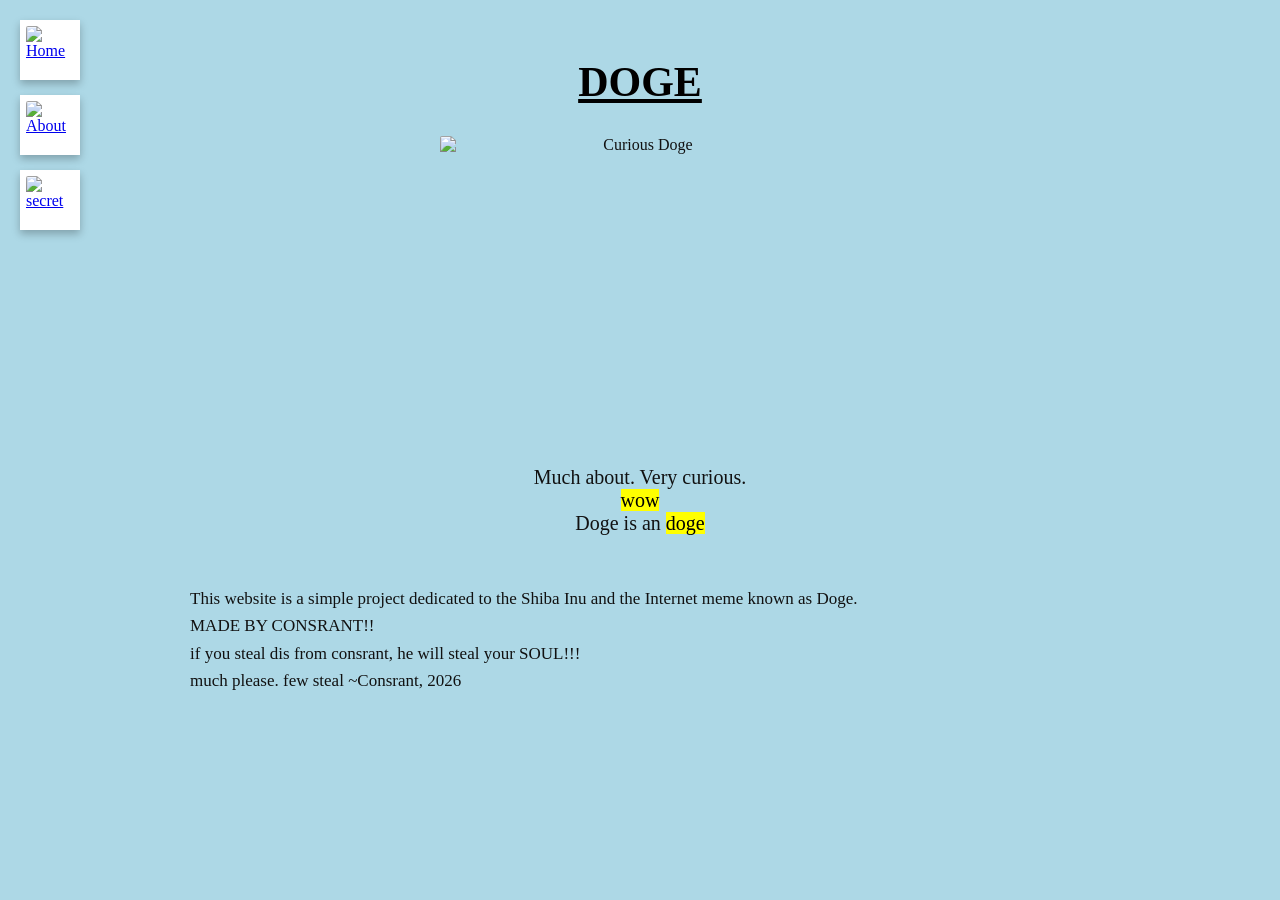
==== about.html @ f09eab5d "Add files via upload" ====
<!DOCTYPE html>
<html lang="en">
<head>
    <meta charset="UTF-8">
    <meta name="viewport" content="width=device-width, initial-scale=1.0">

    <title>About DOGE</title>

    <link rel="stylesheet" href="style.css">
    <link rel="shortcut icon" href="icons/question.jpg" type="image/jpeg">
</head>

<body>

<!-- navigation -->
    <nav class="icon-container">
        <a href="index.html" class="icon-card" aria-label="Home">
            <img src="icons/homedoge.png" alt="Home">
        </a>

        <a href="about.html" class="icon-card" aria-label="About">
            <img src="icons/question.jpg" alt="About">
        </a>

        <a href="secret.html" class="icon-card" aria-label="secret">
            <img src="icons/xdoge.png" alt="secret">
        </a>
    </nav>


    <!-- Main page content -->
    <main class="page-content">

        <a href="https://en.wikipedia.org/wiki/Doge_(meme)" class="doge-title">
            <h1><u>DOGE</u></h1>
        </a>

        <div class="center-doge">
            <img
                src="media/img/curious.jpg"
                alt="Curious Doge"
                width="400"
                height="300"
            >
        </div>

        <section class="intro">
            <p>
                Much about. Very curious. <br>
                <mark>wow</mark> <br>
                Doge is an <mark>doge</mark>
            </p>
        </section>

        <section class="text-section">
            <p>
                This website is a simple project dedicated to the Shiba Inu
                and the Internet meme known as Doge. <br> MADE BY CONSRANT!! <br> if you steal dis from consrant, he will steal your SOUL!!! <br> much please. few steal ~Consrant, 2026
            </p>
        </section>

    </main>

</body>
</html>
---- style.css ----
/* ========================================
   BASIC PAGE STYLING
   ======================================== */

body {
    margin: 0;
    padding: 0;

    font-family: "Comic Sans MS", cursive;
    background-color: lightblue;

    color: #111;
}


/* ========================================
   LEFT NAVIGATION
   ======================================== */

.icon-container {
    position: fixed;

    top: 20px;
    left: 20px;

    display: flex;
    flex-direction: column;

    gap: 15px;

    z-index: 1000;
}


/* Individual navigation button */

.icon-card {
    width: 60px;
    height: 60px;

    display: flex;
    justify-content: center;
    align-items: center;

    background-color: white;

    border-radius: 0;

    overflow: hidden;

    box-shadow: 0 4px 8px rgba(0, 0, 0, 0.25);

    transition:
        transform 0.3s ease,
        box-shadow 0.3s ease;
}


/* Navigation hover effect */

.icon-card:hover {
    transform: translateY(-5px) scale(1.05);

    box-shadow:
        0 8px 16px rgba(0, 0, 0, 0.3);
}


/* Images inside navigation buttons */

.icon-card img {
    width: 80%;
    height: 80%;

    object-fit: cover;

    border-radius: 5%;
}


/* ========================================
   MAIN CONTENT
   ======================================== */

.page-content {
    width: min(900px, calc(100% - 160px));

    margin: 0 auto;

    padding: 30px 0 80px;

    text-align: center;
}


/* ========================================
   DOGE TITLE
   ======================================== */

.doge-title {
    color: black;

    text-decoration: none;
}

.doge-title h1 {
    margin-bottom: 30px;

    font-size: 42px;
}

.doge-title:hover {
    color: #555;
}


/* ========================================
   DOGE IMAGE
   ======================================== */

.center-doge {
    display: flex;

    justify-content: center;
    align-items: center;

    margin-bottom: 30px;
}

.center-doge img {
    max-width: 100%;
    height: auto;

    border-radius: 2px;

    box-shadow:
        10 5px 12px rgba(0, 0, 0, 0.2);
}


/* ========================================
   INTRO TEXT
   ======================================== */

.intro {
    margin: 20px auto 50px;

    font-size: 20px;
}

.intro p {
    margin: 0;
}


/* ========================================
   MAIN TEXT SECTIONS
   ======================================== */

.text-section {
    width: 100%;

    margin: 0 auto 50px;

    text-align: left;

    font-size: 17px;

    line-height: 1.6;
}


/* ========================================
   SECTION HEADINGS
   ======================================== */

.section-heading {
    margin: 50px 0 20px;

    text-align: left;
}

.section-heading h2 {
    margin: 0;

    font-size: 28px;
}


/* ========================================
   MOBILE STYLING
   ======================================== */

@media (max-width: 700px) {

    .icon-container {
        top: 10px;
        left: 10px;

        gap: 10px;
    }

    .icon-card {
        width: 45px;
        height: 45px;
    }

    .page-content {
        width: calc(100% - 90px);

        margin-left: 75px;
        margin-right: 15px;

        padding-top: 20px;
    }

    .doge-title h1 {
        font-size: 32px;
    }

    .center-doge img {
        width: 100%;
        max-width: 400px;
    }

    .text-section {
        font-size: 15px;
    }
	.list-one {
margin-left: 25px;
font-size: 15px;
}
}
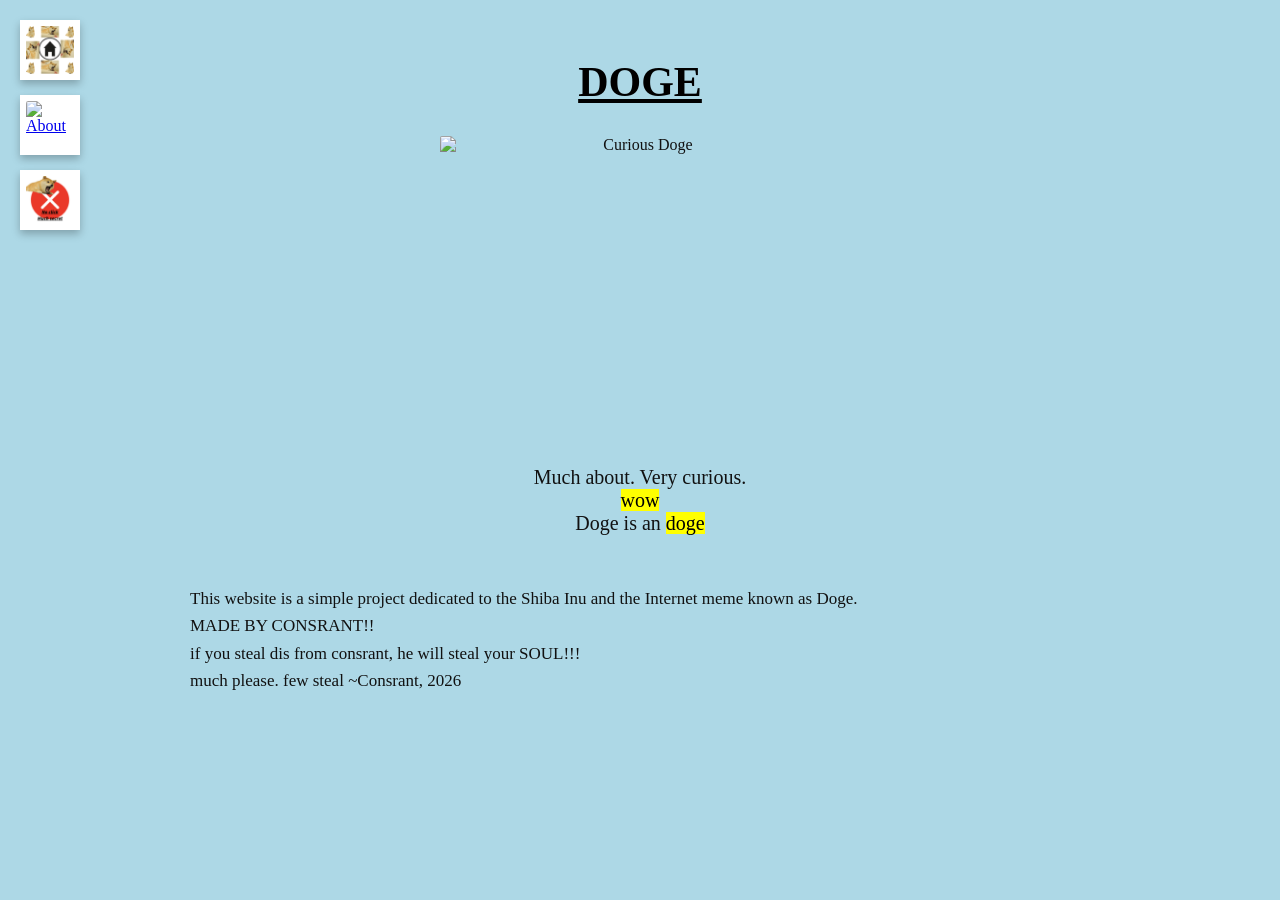
==== commit 94d74b3c: "Update about.html" ====
--- a/about.html
+++ b/about.html
@@ -7,7 +7,7 @@
     <title>About DOGE</title>
 
     <link rel="stylesheet" href="style.css">
-    <link rel="shortcut icon" href="icons/question.jpg" type="image/jpeg">
+    <link rel="shortcut icon" href="icons/question.JPG" type="image/jpeg">
 </head>
 
 <body>
@@ -15,15 +15,15 @@
 <!-- navigation -->
     <nav class="icon-container">
         <a href="index.html" class="icon-card" aria-label="Home">
-            <img src="icons/homedoge.png" alt="Home">
+            <img src="icons/homedoge.PNG" alt="Home">
         </a>
 
         <a href="about.html" class="icon-card" aria-label="About">
-            <img src="icons/question.jpg" alt="About">
+            <img src="icons/question.PNG" alt="About">
         </a>
 
         <a href="secret.html" class="icon-card" aria-label="secret">
-            <img src="icons/xdoge.png" alt="secret">
+            <img src="icons/xdoge.PNG" alt="secret">
         </a>
     </nav>
 
@@ -37,7 +37,7 @@
 
         <div class="center-doge">
             <img
-                src="media/img/curious.jpg"
+                src="media/img/curious.JPG"
                 alt="Curious Doge"
                 width="400"
                 height="300"
@@ -62,4 +62,4 @@
     </main>
 
 </body>
-</html>+</html>
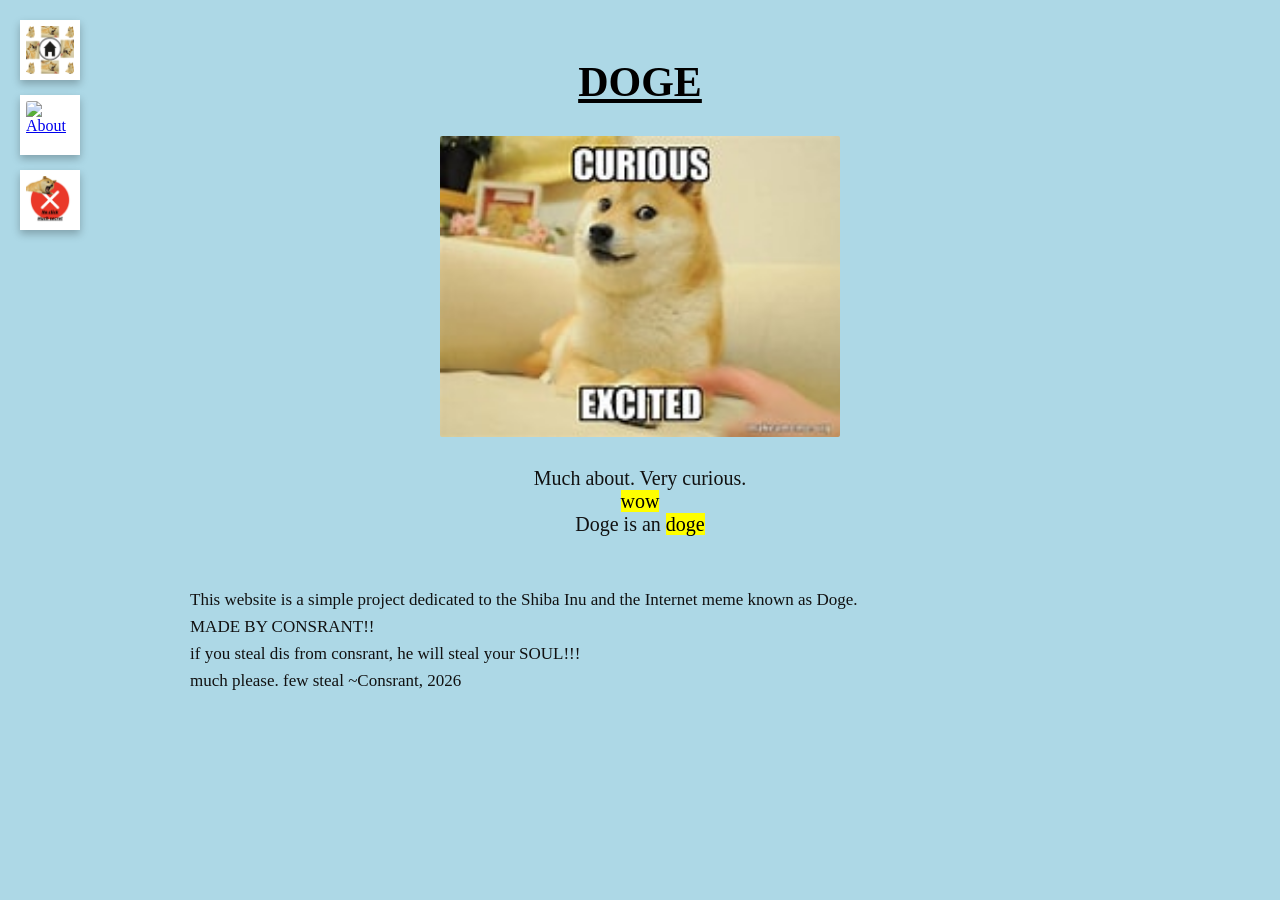
==== commit 0b553b53: "Update about.html" ====
--- a/about.html
+++ b/about.html
@@ -37,7 +37,7 @@
 
         <div class="center-doge">
             <img
-                src="media/img/curious.JPG"
+                src="media/img/curious.JPEG"
                 alt="Curious Doge"
                 width="400"
                 height="300"
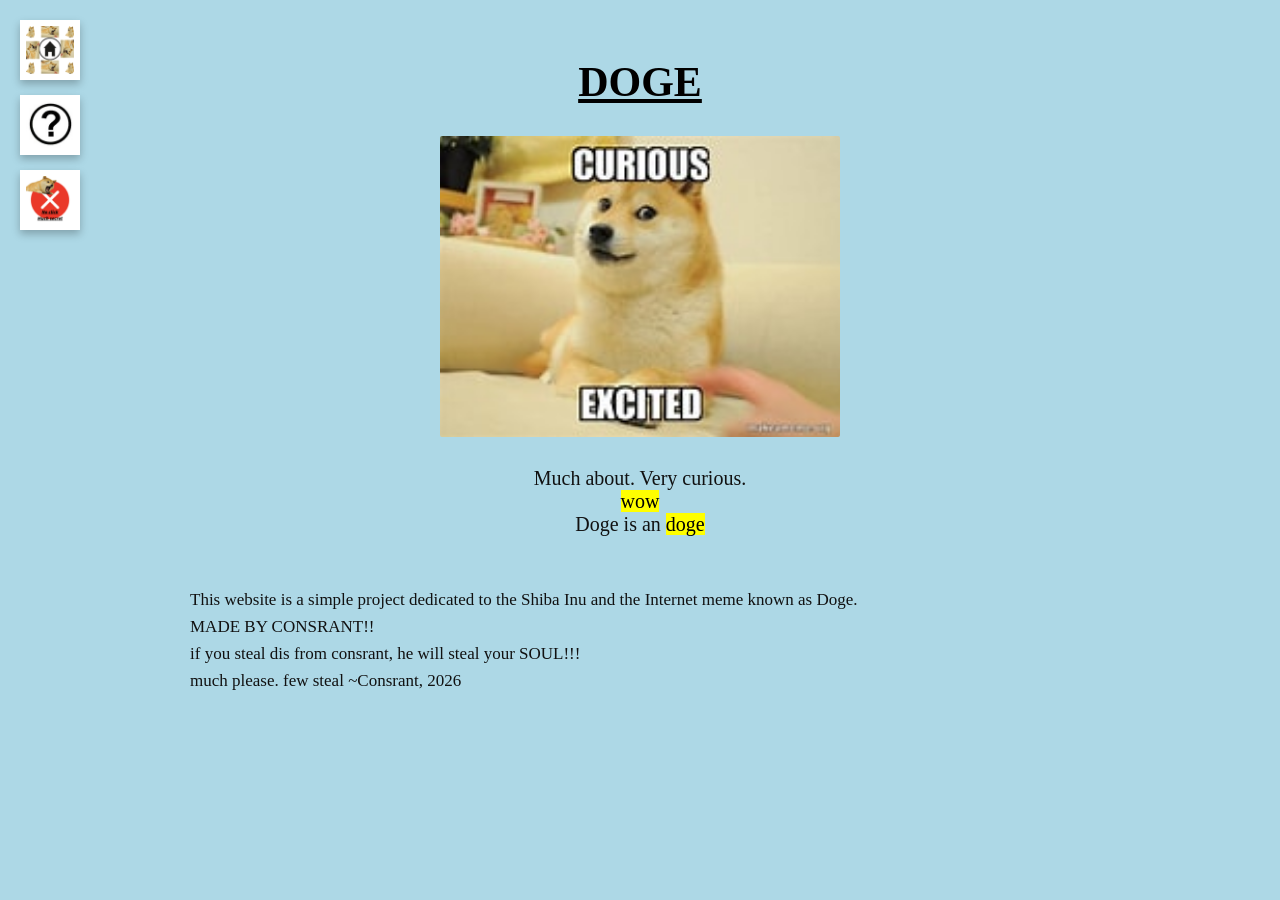
==== commit 951253de: "Fix HTML formatting and update image source" ====
--- a/about.html
+++ b/about.html
@@ -19,7 +19,7 @@
         </a>
 
         <a href="about.html" class="icon-card" aria-label="About">
-            <img src="icons/question.PNG" alt="About">
+            <img src="icons/question.JPEG" alt="About">
         </a>
 
         <a href="secret.html" class="icon-card" aria-label="secret">
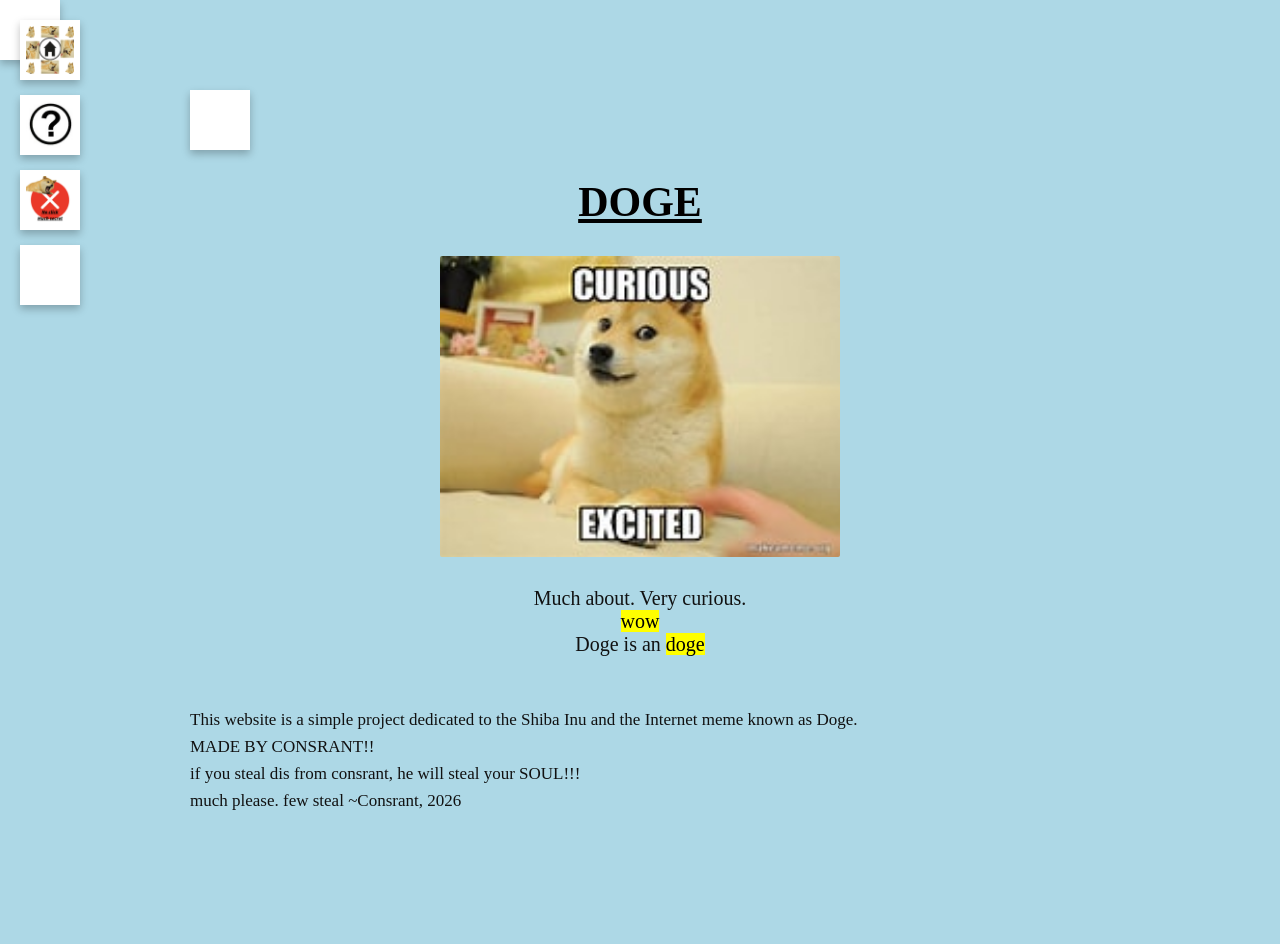
==== commit 78cdf09c: "Update about.html" ====
--- a/about.html
+++ b/about.html
@@ -25,6 +25,10 @@
         <a href="secret.html" class="icon-card" aria-label="secret">
             <img src="icons/xdoge.PNG" alt="secret">
         </a>
+        <a href="socials.html"
+class="icon-card" aria-label="socials"
+<img src=icons/youtube.png alt="socials"
+</a>
     </nav>
 
 
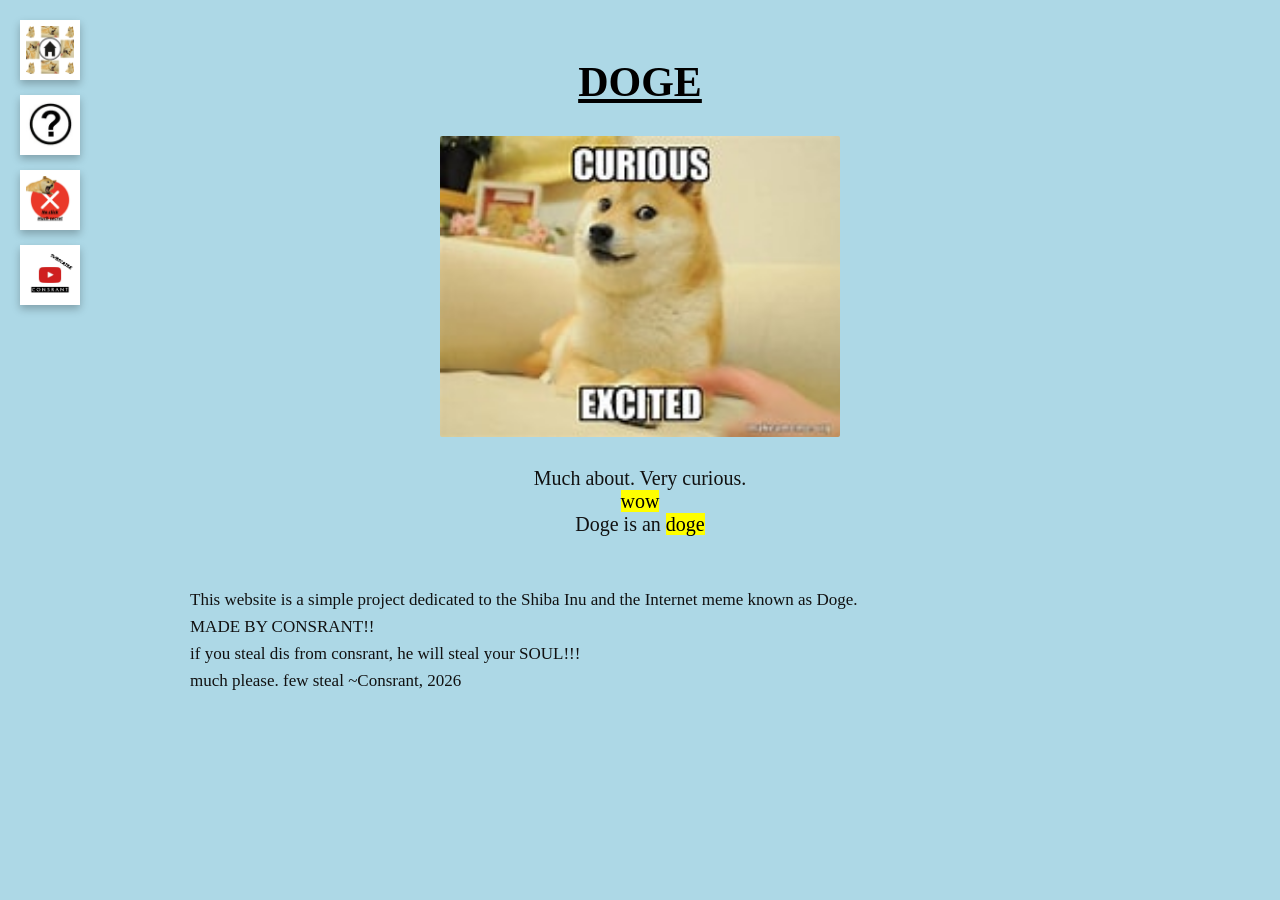
==== commit c5852ffc: "Update about.html" ====
--- a/about.html
+++ b/about.html
@@ -25,9 +25,8 @@
         <a href="secret.html" class="icon-card" aria-label="secret">
             <img src="icons/xdoge.PNG" alt="secret">
         </a>
-        <a href="socials.html"
-class="icon-card" aria-label="socials"
-<img src=icons/youtube.png alt="socials"
+     <a href="socials.html" class="icon-card" aria-label="socials">
+    <img src="icons/youtube.png" alt="socials">
 </a>
     </nav>
 
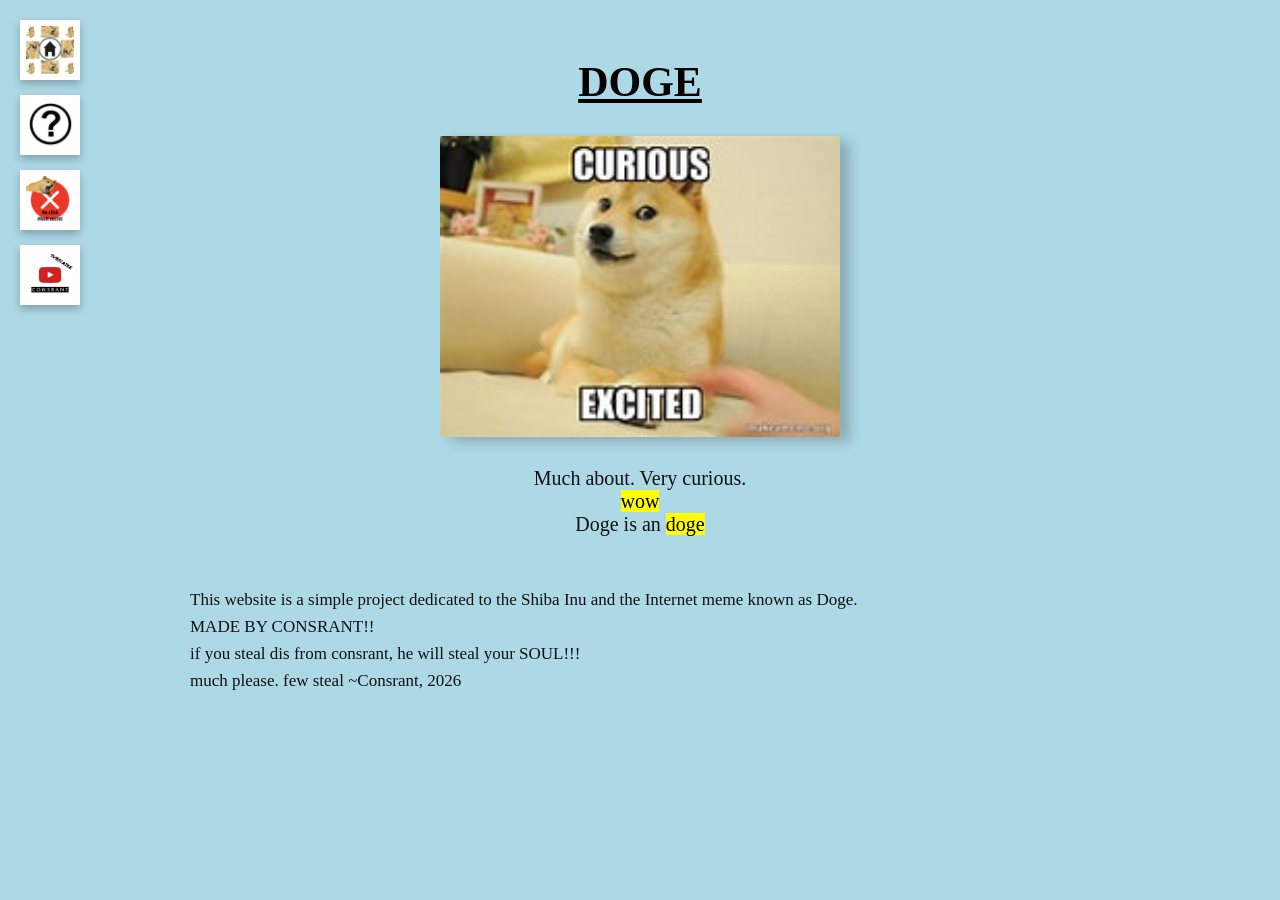
==== commit 120eac6d: "Update about.html" ====
--- a/about.html
+++ b/about.html
@@ -24,8 +24,7 @@
 
         <a href="secret.html" class="icon-card" aria-label="secret">
             <img src="icons/xdoge.PNG" alt="secret">
-        </a>
-     <a href="socials.html" class="icon-card" aria-label="socials">
+        </a><a href="socials.html" class="icon-card" aria-label="socials">
     <img src="icons/youtube.png" alt="socials">
 </a>
     </nav>
--- a/style.css
+++ b/style.css
@@ -134,7 +134,7 @@
     border-radius: 2px;
 
     box-shadow:
-        10 5px 12px rgba(0, 0, 0, 0.2);
+        10px 5px 12px rgba(0, 0, 0, 0.2);
 }
 
 
@@ -230,4 +230,4 @@
 margin-left: 25px;
 font-size: 15px;
 }
-}+}
